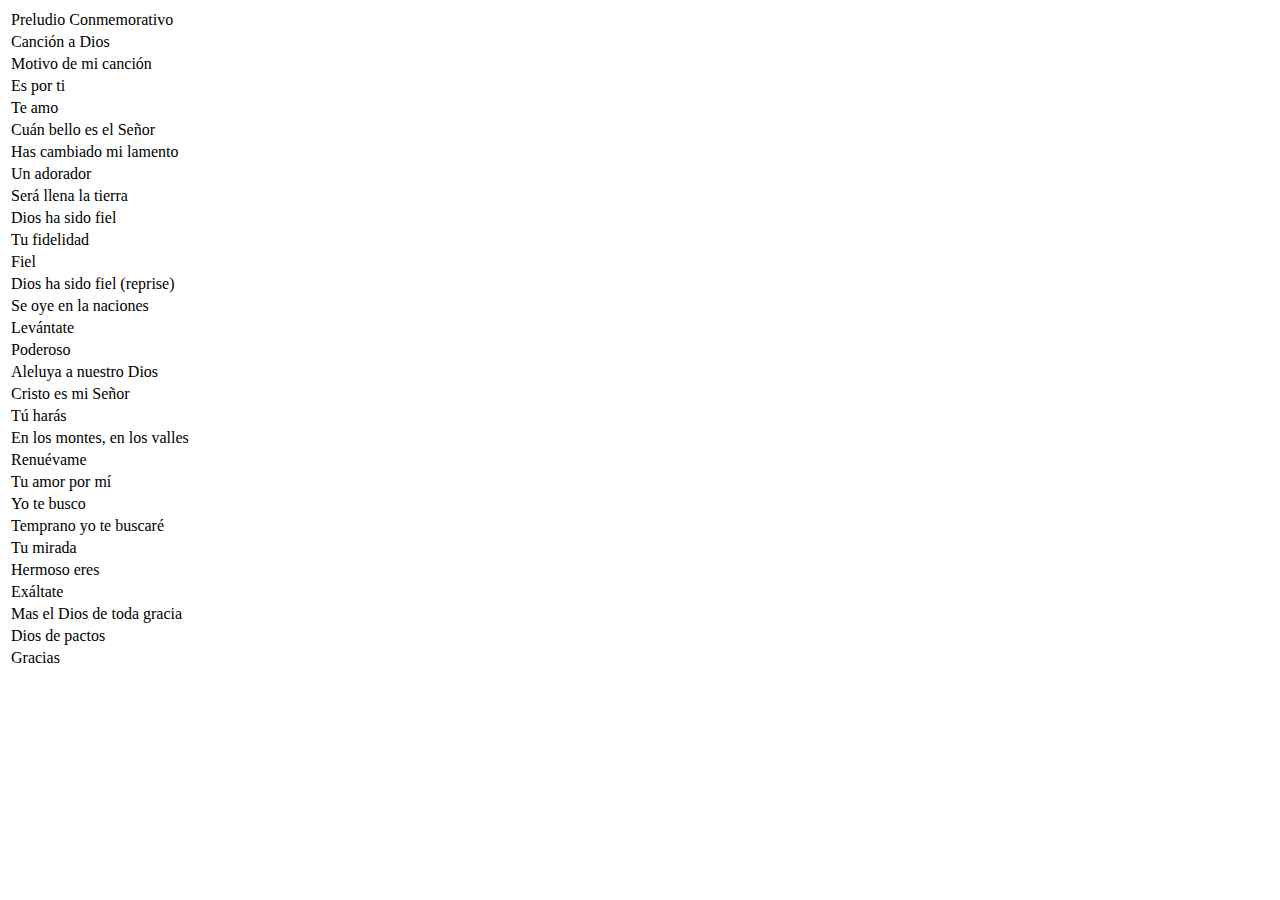
==== src/main/resources/templates/song.html @ f81c23e0 "resources" ====
<!doctype html>
<html lang="en">
    <head>
        <meta charset="utf-8">
        <meta name="viewport" content="width=device-width, initial-scale=1">
        <title>Audio player</title>
        <link rel="stylesheet" type="text/css" href="assets/css/style.css">
        <script type="text/javascript" src="assets/js/main.js"></script>
    </head>
    <body onload="loadElements()">
        <header th:replace="~{layout/template :: header}"/>
        <aside th:replace="~{layout/template :: aside}"/>

        <section>
            <div class="content">
                <table>
                    <tr>
                        <td onclick="play(0)"> Preludio Conmemorativo<audio id="Preludio Conmemorativo"><source src="assets/media/albums/example-album/01 - Preludio Conmemorativo.wav" type="audio/wav"></audio></td>
                      </tr>
                      <tr>
                        <td onclick="play(1)"> Canción a Dios<audio id="Canción a Dios"><source src="assets/media/albums/example-album/02 - Canción a Dios.wav" type="audio/wav"></audio></td>
                      </tr>
                      <tr>
                        <td onclick="play(2)"> Motivo de mi canción<audio id="Motivo de mi canción"><source src="assets/media/albums/example-album/03 - Motivo de mi canción.wav" type="audio/wav"></audio></td>
                      </tr>
                      <tr>
                        <td onclick="play(3)"> Es por ti<audio id="Es por ti"><source src="assets/media/albums/example-album/04 - Es por ti.wav" type="audio/wav"></audio></td>
                      </tr>
                      <tr>
                        <td onclick="play(4)"> Te amo<audio id="Te amo"><source src="assets/media/albums/example-album/05 - Te amo.wav" type="audio/wav"></audio></td>
                      </tr>
                      <tr>
                        <td onclick="play(5)"> Cuán bello es el Señor<audio id="Cuán bello es el Señor"><source src="assets/media/albums/example-album/06 - Cuán bello es el Señor.wav" type="audio/wav"></audio></td>
                      </tr>
                      <tr>
                        <td onclick="play(6)"> Has cambiado mi lamento<audio id="Has cambiado mi lamento"><source src="assets/media/albums/example-album/07 - Has cambiado mi lamento.wav" type="audio/wav"></audio></td>
                      </tr>
                      <tr>
                        <td onclick="play(7)"> Un adorador<audio id="Un adorador"><source src="assets/media/albums/example-album/08 - Un adorador.wav" type="audio/wav"></audio></td>
                      </tr>
                      <tr>
                        <td onclick="play(8)"> Será llena la tierra<audio id="Será llena la tierra"><source src="assets/media/albums/example-album/09 - Será llena la tierra.wav" type="audio/wav"></audio></td>
                      </tr>
                      <tr>
                        <td onclick="play(9)"> Dios ha sido fiel<audio id="Dios ha sido fiel"><source src="assets/media/albums/example-album/10 - Dios ha sido fiel.wav" type="audio/wav"></audio></td>
                      </tr>
                      <tr>
                        <td onclick="play(10)"> Tu fidelidad<audio id="Tu fidelidad"><source src="assets/media/albums/example-album/11 - Tu fidelidad.wav" type="audio/wav"></audio></td>
                      </tr>
                      <tr>
                        <td onclick="play(11)"> Fiel<audio id="Fiel"><source src="assets/media/albums/example-album/12 - Fiel.wav" type="audio/wav"></audio></td>
                      </tr>
                      <tr>
                        <td onclick="play(12)"> Dios ha sido fiel (reprise)<audio id="Dios ha sido fiel (reprise)"><source src="assets/media/albums/example-album/13 - Dios ha sido fiel (reprise).wav" type="audio/wav"></audio></td>
                      </tr>
                      <tr>
                        <td onclick="play(13)"> Se oye en la naciones<audio id="Se oye en la naciones"><source src="assets/media/albums/example-album/14 - Se oye en la naciones.wav" type="audio/wav"></audio></td>
                      </tr>
                      <tr>
                        <td onclick="play(14)"> Levántate<audio id="Levántate"><source src="assets/media/albums/example-album/15 - Levántate.wav" type="audio/wav"></audio></td>
                      </tr>
                      <tr>
                        <td onclick="play(15)"> Poderoso<audio id="Poderoso"><source src="assets/media/albums/example-album/16 - Poderoso.wav" type="audio/wav"></audio></td>
                      </tr>
                      <tr>
                        <td onclick="play(16)"> Aleluya a nuestro Dios<audio id="Aleluya a nuestro Dios"><source src="assets/media/albums/example-album/17 - Aleluya a nuestro Dios.wav" type="audio/wav"></audio></td>
                      </tr>
                      <tr>
                        <td onclick="play(17)"> Cristo es mi Señor<audio id="Cristo es mi Señor"><source src="assets/media/albums/example-album/18 - Cristo es mi Señor.wav" type="audio/wav"></audio></td>
                      </tr>
                      <tr>
                        <td onclick="play(18)"> Tú harás<audio id="Tú harás"><source src="assets/media/albums/example-album/19 - Tú harás.wav" type="audio/wav"></audio></td>
                      </tr>
                      <tr>
                        <td onclick="play(19)"> En los montes, en los valles<audio id="En los montes, en los valles"><source src="assets/media/albums/example-album/20 - En los montes, en los valles.wav" type="audio/wav"></audio></td>
                      </tr>
                      <tr>
                        <td onclick="play(20)"> Renuévame<audio id="Renuévame"><source src="assets/media/albums/example-album/21 - Renuévame.wav" type="audio/wav"></audio></td>
                      </tr>
                      <tr>
                        <td onclick="play(21)"> Tu amor por mí<audio id="Tu amor por mí"><source src="assets/media/albums/example-album/22 - Tu amor por mí.wav" type="audio/wav"></audio></td>
                      </tr>
                      <tr>
                        <td onclick="play(22)"> Yo te busco<audio id="Yo te busco"><source src="assets/media/albums/example-album/23 - Yo te busco.wav" type="audio/wav"></audio></td>
                      </tr>
                      <tr>
                        <td onclick="play(23)"> Temprano yo te buscaré<audio id="Temprano yo te buscaré"><source src="assets/media/albums/example-album/24 - Temprano yo te buscaré.wav" type="audio/wav"></audio></td>
                      </tr>
                      <tr>
                        <td onclick="play(24)"> Tu mirada<audio id="Tu mirada"><source src="assets/media/albums/example-album/25 - Tu mirada.wav" type="audio/wav"></audio></td>
                      </tr>
                      <tr>
                        <td onclick="play(25)"> Hermoso eres<audio id="Hermoso eres"><source src="assets/media/albums/example-album/26 - Hermoso eres.wav" type="audio/wav"></audio></td>
                      </tr>
                      <tr>
                        <td onclick="play(26)"> Exáltate<audio id="Exáltate"><source src="assets/media/albums/example-album/27 - Exáltate.wav" type="audio/wav"></audio></td>
                      </tr>
                      <tr>
                        <td onclick="play(27)"> Mas el Dios de toda gracia<audio id="Mas el Dios de toda gracia"><source src="assets/media/albums/example-album/28 - Mas el Dios de toda gracia.wav" type="audio/wav"></audio></td>
                      </tr>
                      <tr>
                        <td onclick="play(28)"> Dios de pactos<audio id="Dios de pactos"><source src="assets/media/albums/example-album/29 - Dios de pactos.wav" type="audio/wav"></audio></td>
                      </tr>
                      <tr>
                        <td onclick="play(29)"> Gracias<audio id="Gracias"><source src="assets/media/albums/example-album/30 - Gracias.wav" type="audio/wav"></audio></td>
                      </tr>
                </table>
            </div>
        </section>
    </body>
</html>
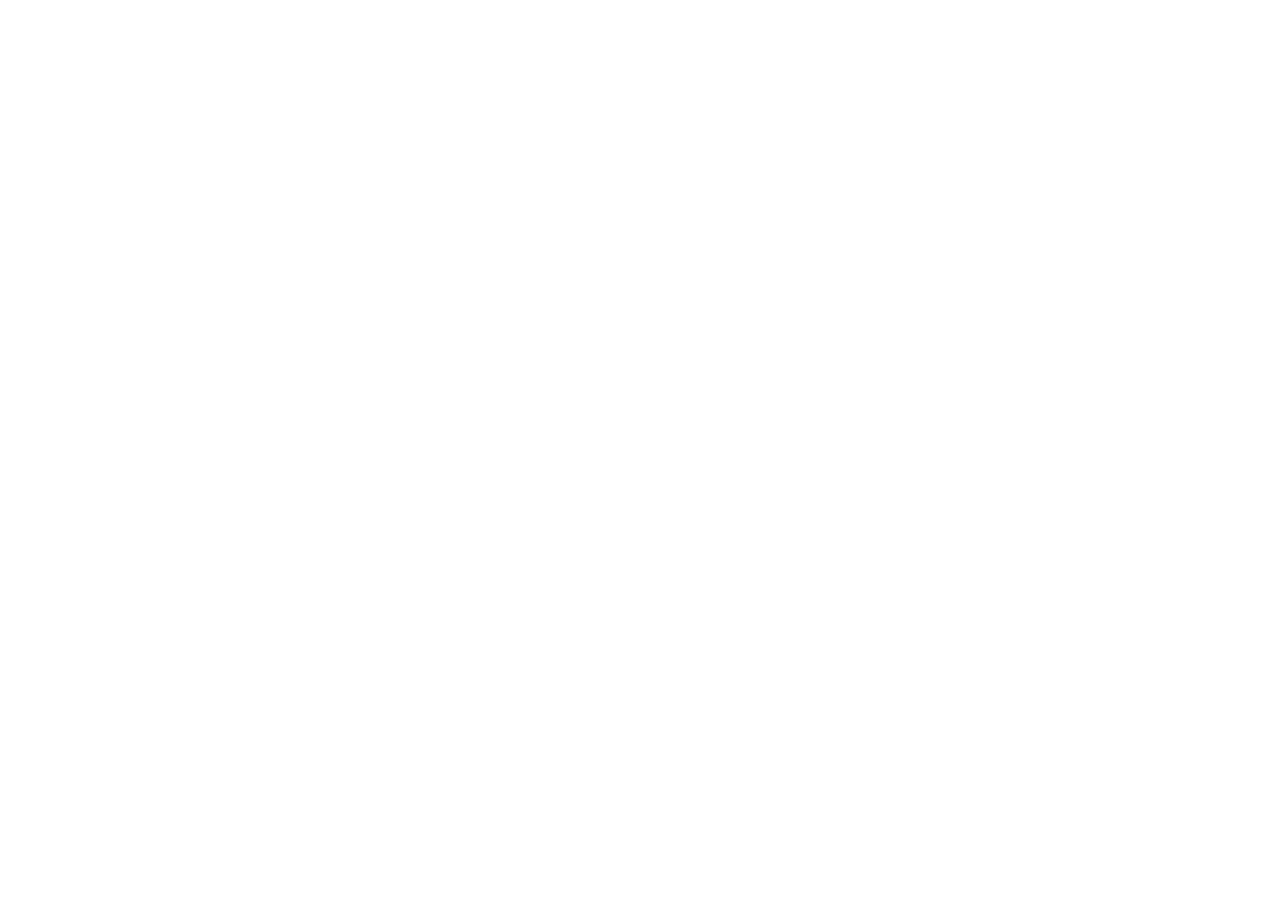
==== commit fcea7799: "Avance 3" ====
--- a/src/main/resources/templates/song.html
+++ b/src/main/resources/templates/song.html
@@ -1,111 +1,32 @@
 <!doctype html>
 <html lang="en">
-    <head>
-        <meta charset="utf-8">
-        <meta name="viewport" content="width=device-width, initial-scale=1">
-        <title>Audio player</title>
-        <link rel="stylesheet" type="text/css" href="assets/css/style.css">
-        <script type="text/javascript" src="assets/js/main.js"></script>
-    </head>
-    <body onload="loadElements()">
-        <header th:replace="~{layout/template :: header}"/>
-        <aside th:replace="~{layout/template :: aside}"/>
 
-        <section>
-            <div class="content">
-                <table>
-                    <tr>
-                        <td onclick="play(0)"> Preludio Conmemorativo<audio id="Preludio Conmemorativo"><source src="assets/media/albums/example-album/01 - Preludio Conmemorativo.wav" type="audio/wav"></audio></td>
-                      </tr>
-                      <tr>
-                        <td onclick="play(1)"> Canción a Dios<audio id="Canción a Dios"><source src="assets/media/albums/example-album/02 - Canción a Dios.wav" type="audio/wav"></audio></td>
-                      </tr>
-                      <tr>
-                        <td onclick="play(2)"> Motivo de mi canción<audio id="Motivo de mi canción"><source src="assets/media/albums/example-album/03 - Motivo de mi canción.wav" type="audio/wav"></audio></td>
-                      </tr>
-                      <tr>
-                        <td onclick="play(3)"> Es por ti<audio id="Es por ti"><source src="assets/media/albums/example-album/04 - Es por ti.wav" type="audio/wav"></audio></td>
-                      </tr>
-                      <tr>
-                        <td onclick="play(4)"> Te amo<audio id="Te amo"><source src="assets/media/albums/example-album/05 - Te amo.wav" type="audio/wav"></audio></td>
-                      </tr>
-                      <tr>
-                        <td onclick="play(5)"> Cuán bello es el Señor<audio id="Cuán bello es el Señor"><source src="assets/media/albums/example-album/06 - Cuán bello es el Señor.wav" type="audio/wav"></audio></td>
-                      </tr>
-                      <tr>
-                        <td onclick="play(6)"> Has cambiado mi lamento<audio id="Has cambiado mi lamento"><source src="assets/media/albums/example-album/07 - Has cambiado mi lamento.wav" type="audio/wav"></audio></td>
-                      </tr>
-                      <tr>
-                        <td onclick="play(7)"> Un adorador<audio id="Un adorador"><source src="assets/media/albums/example-album/08 - Un adorador.wav" type="audio/wav"></audio></td>
-                      </tr>
-                      <tr>
-                        <td onclick="play(8)"> Será llena la tierra<audio id="Será llena la tierra"><source src="assets/media/albums/example-album/09 - Será llena la tierra.wav" type="audio/wav"></audio></td>
-                      </tr>
-                      <tr>
-                        <td onclick="play(9)"> Dios ha sido fiel<audio id="Dios ha sido fiel"><source src="assets/media/albums/example-album/10 - Dios ha sido fiel.wav" type="audio/wav"></audio></td>
-                      </tr>
-                      <tr>
-                        <td onclick="play(10)"> Tu fidelidad<audio id="Tu fidelidad"><source src="assets/media/albums/example-album/11 - Tu fidelidad.wav" type="audio/wav"></audio></td>
-                      </tr>
-                      <tr>
-                        <td onclick="play(11)"> Fiel<audio id="Fiel"><source src="assets/media/albums/example-album/12 - Fiel.wav" type="audio/wav"></audio></td>
-                      </tr>
-                      <tr>
-                        <td onclick="play(12)"> Dios ha sido fiel (reprise)<audio id="Dios ha sido fiel (reprise)"><source src="assets/media/albums/example-album/13 - Dios ha sido fiel (reprise).wav" type="audio/wav"></audio></td>
-                      </tr>
-                      <tr>
-                        <td onclick="play(13)"> Se oye en la naciones<audio id="Se oye en la naciones"><source src="assets/media/albums/example-album/14 - Se oye en la naciones.wav" type="audio/wav"></audio></td>
-                      </tr>
-                      <tr>
-                        <td onclick="play(14)"> Levántate<audio id="Levántate"><source src="assets/media/albums/example-album/15 - Levántate.wav" type="audio/wav"></audio></td>
-                      </tr>
-                      <tr>
-                        <td onclick="play(15)"> Poderoso<audio id="Poderoso"><source src="assets/media/albums/example-album/16 - Poderoso.wav" type="audio/wav"></audio></td>
-                      </tr>
-                      <tr>
-                        <td onclick="play(16)"> Aleluya a nuestro Dios<audio id="Aleluya a nuestro Dios"><source src="assets/media/albums/example-album/17 - Aleluya a nuestro Dios.wav" type="audio/wav"></audio></td>
-                      </tr>
-                      <tr>
-                        <td onclick="play(17)"> Cristo es mi Señor<audio id="Cristo es mi Señor"><source src="assets/media/albums/example-album/18 - Cristo es mi Señor.wav" type="audio/wav"></audio></td>
-                      </tr>
-                      <tr>
-                        <td onclick="play(18)"> Tú harás<audio id="Tú harás"><source src="assets/media/albums/example-album/19 - Tú harás.wav" type="audio/wav"></audio></td>
-                      </tr>
-                      <tr>
-                        <td onclick="play(19)"> En los montes, en los valles<audio id="En los montes, en los valles"><source src="assets/media/albums/example-album/20 - En los montes, en los valles.wav" type="audio/wav"></audio></td>
-                      </tr>
-                      <tr>
-                        <td onclick="play(20)"> Renuévame<audio id="Renuévame"><source src="assets/media/albums/example-album/21 - Renuévame.wav" type="audio/wav"></audio></td>
-                      </tr>
-                      <tr>
-                        <td onclick="play(21)"> Tu amor por mí<audio id="Tu amor por mí"><source src="assets/media/albums/example-album/22 - Tu amor por mí.wav" type="audio/wav"></audio></td>
-                      </tr>
-                      <tr>
-                        <td onclick="play(22)"> Yo te busco<audio id="Yo te busco"><source src="assets/media/albums/example-album/23 - Yo te busco.wav" type="audio/wav"></audio></td>
-                      </tr>
-                      <tr>
-                        <td onclick="play(23)"> Temprano yo te buscaré<audio id="Temprano yo te buscaré"><source src="assets/media/albums/example-album/24 - Temprano yo te buscaré.wav" type="audio/wav"></audio></td>
-                      </tr>
-                      <tr>
-                        <td onclick="play(24)"> Tu mirada<audio id="Tu mirada"><source src="assets/media/albums/example-album/25 - Tu mirada.wav" type="audio/wav"></audio></td>
-                      </tr>
-                      <tr>
-                        <td onclick="play(25)"> Hermoso eres<audio id="Hermoso eres"><source src="assets/media/albums/example-album/26 - Hermoso eres.wav" type="audio/wav"></audio></td>
-                      </tr>
-                      <tr>
-                        <td onclick="play(26)"> Exáltate<audio id="Exáltate"><source src="assets/media/albums/example-album/27 - Exáltate.wav" type="audio/wav"></audio></td>
-                      </tr>
-                      <tr>
-                        <td onclick="play(27)"> Mas el Dios de toda gracia<audio id="Mas el Dios de toda gracia"><source src="assets/media/albums/example-album/28 - Mas el Dios de toda gracia.wav" type="audio/wav"></audio></td>
-                      </tr>
-                      <tr>
-                        <td onclick="play(28)"> Dios de pactos<audio id="Dios de pactos"><source src="assets/media/albums/example-album/29 - Dios de pactos.wav" type="audio/wav"></audio></td>
-                      </tr>
-                      <tr>
-                        <td onclick="play(29)"> Gracias<audio id="Gracias"><source src="assets/media/albums/example-album/30 - Gracias.wav" type="audio/wav"></audio></td>
-                      </tr>
-                </table>
-            </div>
-        </section>
-    </body>
-</html>+<head>
+    <meta charset="utf-8">
+    <meta name="viewport" content="width=device-width, initial-scale=1">
+    <title>Audio player</title>
+    <link rel="stylesheet" type="text/css" href="assets/css/style.css">
+    <script type="text/javascript" src="assets/js/main.js"></script>
+</head>
+
+<body onload="loadElements()">
+    <header th:replace="~{layout/template :: header}" />
+    <aside th:replace="~{layout/template :: aside}" />
+
+    <section th:fragment="songs">
+        <div class="content">
+            <table>
+                <tr th:each="song, songIndex : ${songs}">
+                    <td th:onclick="'play(' + ${songIndex.index} + ')'">
+                        <span th:text="${song.Nombre}"></span>
+                        <audio th:id="'audio_' + ${songIndex.index}">
+                            <source th:src="'assets/media/albums/example-album/' + ${song.Dir}" type="audio/wav">
+                        </audio>
+                    </td>
+                </tr>
+            </table>
+        </div>
+    </section>
+</body>
+
+</html>
